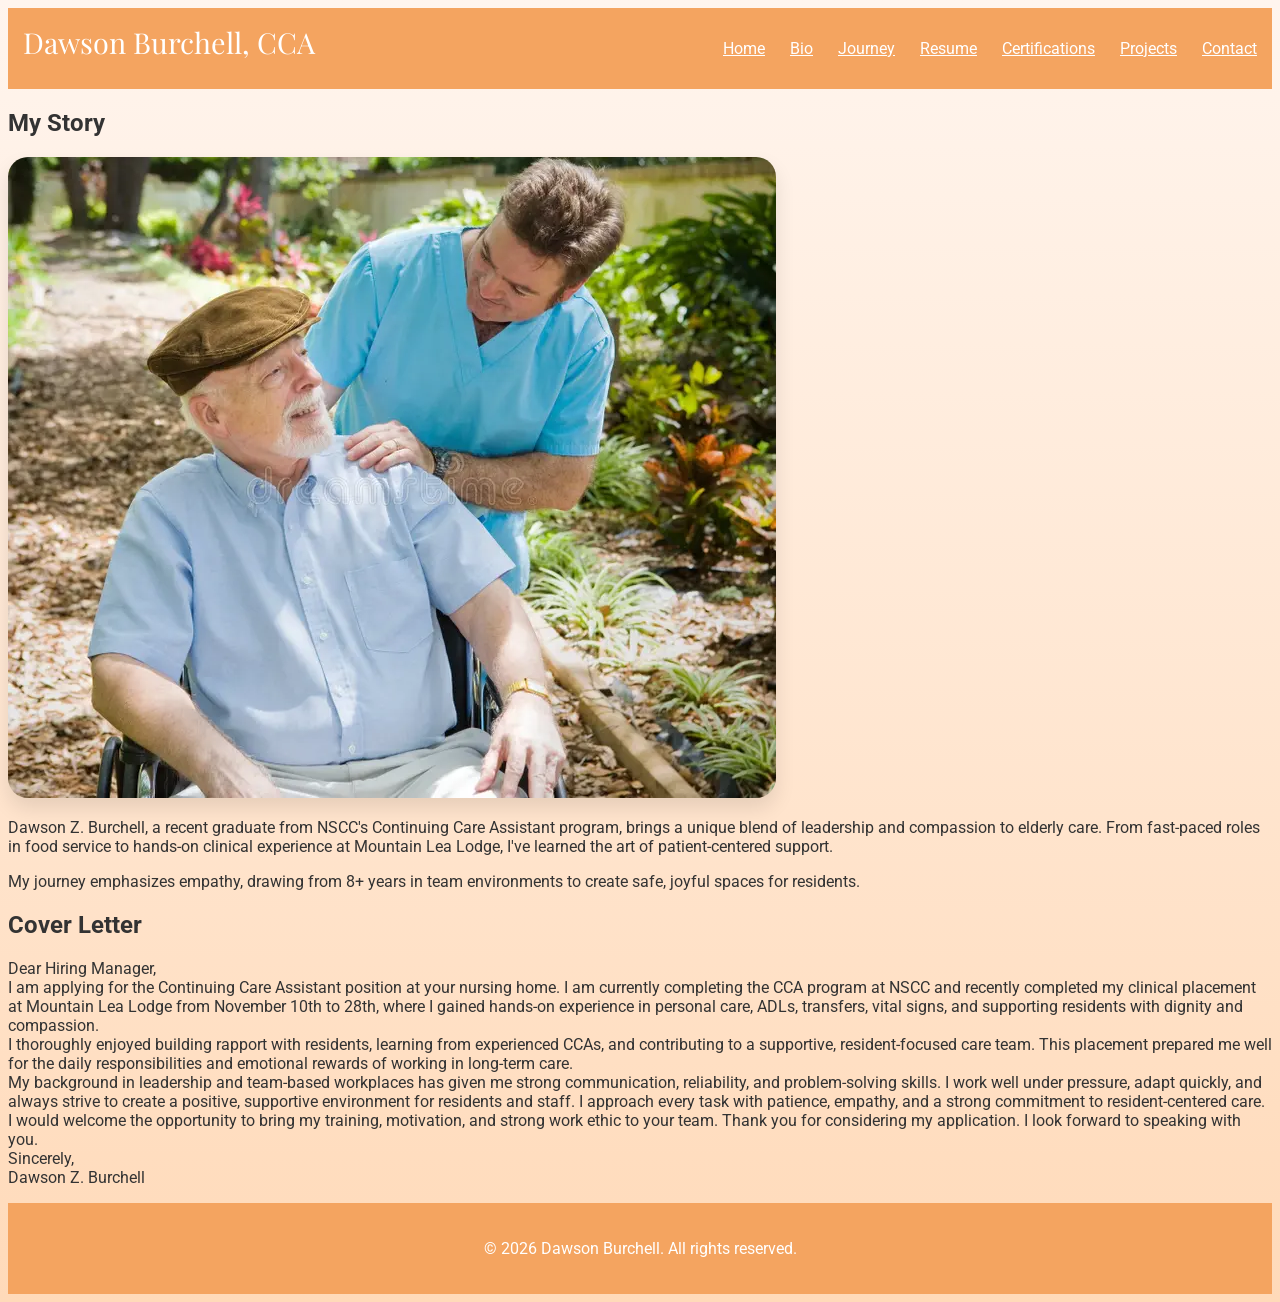
==== DawsonBurchellPortfolio/bio.html @ d5b029aa "initial commit" ====
<!DOCTYPE html>
<html lang="en">
<head>
    <meta charset="UTF-8">
    <meta name="viewport" content="width=device-width, initial-scale=1.0">
    <title>Bio - Dawson Burchell</title>
    <link rel="stylesheet" href="styles.css">
    <link href="https://fonts.googleapis.com/css2?family=Playfair+Display:wght@700&family=Roboto:wght@400;700&display=swap" rel="stylesheet">
</head>
<body>
    <header>
        <nav class="sticky-nav">
            <div class="logo">Dawson Burchell, CCA</div>
            <ul>
                <li><a href="index.html">Home</a></li>
                <li><a href="bio.html">Bio</a></li>
                <li><a href="journey.html">Journey</a></li>
                <li><a href="resume.html">Resume</a></li>
                <li><a href="certifications.html">Certifications</a></li>
                <li><a href="projects.html">Projects</a></li>
                <li><a href="contact.html">Contact</a></li>
            </ul>
        </nav>
    </header>
    <main>
        <section class="bio-section fade-in wave-bg">
            <h1>My Story</h1>
            <img src="images/CCA2.webp" alt="Caregiver sharing a laugh with senior" class="section-image">
            <p>Dawson Z. Burchell, a recent graduate from NSCC's Continuing Care Assistant program, brings a unique blend of leadership and compassion to elderly care. From fast-paced roles in food service to hands-on clinical experience at Mountain Lea Lodge, I've learned the art of patient-centered support.</p>
            <div class="quote-overlay">"The simple act of caring is heroic." – Edward Albert</div>
            <p>My journey emphasizes empathy, drawing from 8+ years in team environments to create safe, joyful spaces for residents.</p>
            <h2>Cover Letter</h2>
            <p>Dear Hiring Manager,<br>
I am applying for the Continuing Care Assistant position at your nursing home. I am currently completing the CCA program at NSCC and recently completed my clinical placement at Mountain Lea Lodge from November 10th to 28th, where I gained hands-on experience in personal care, ADLs, transfers, vital signs, and supporting residents with dignity and compassion.<br>
I thoroughly enjoyed building rapport with residents, learning from experienced CCAs, and contributing to a supportive, resident-focused care team. This placement prepared me well for the daily responsibilities and emotional rewards of working in long-term care.<br>
My background in leadership and team-based workplaces has given me strong communication, reliability, and problem-solving skills. I work well under pressure, adapt quickly, and always strive to create a positive, supportive environment for residents and staff. I approach every task with patience, empathy, and a strong commitment to resident-centered care.<br>
I would welcome the opportunity to bring my training, motivation, and strong work ethic to your team. Thank you for considering my application. I look forward to speaking with you.<br>
Sincerely,<br>Dawson Z. Burchell</p>
        </section>
    </main>
    <footer>
        <p>&copy; 2026 Dawson Burchell. All rights reserved.</p>
    </footer>
    <script src="script.js"></script>
</body>
</html>
---- DawsonBurchellPortfolio/styles.css ----
/* Base */
* { box-sizing: border-box; }
body { font-family: 'Roboto', sans-serif; background: linear-gradient(#FFF5EE, #FFDAB9); color: #333; }

/* Nav */
.sticky-nav { position: sticky; top: 0; background: #F4A460; padding: 15px; display: flex; justify-content: space-between; z-index: 100; }
.logo { font-family: 'Playfair Display'; color: white; font-size: 1.8em; }
.sticky-nav ul { display: flex; list-style: none; }
.sticky-nav li { margin-left: 25px; }
.sticky-nav a { color: white; transition: color 0.3s; }
.sticky-nav a:hover { color: #FFF5EE; }

/* Hero & Waves */
.hero { height: 100vh; display: flex; align-items: center; justify-content: center; position: relative; overflow: hidden; }
.hero-img { position: absolute; top: 0; left: 0; width: 100%; height: 100%; object-fit: cover; opacity: 0.8; }
.hero-content { text-align: center; z-index: 1; color: #333; background: rgba(255, 245, 238, 0.7); padding: 40px; border-radius: 20px; box-shadow: 0 10px 20px rgba(0,0,0,0.1); }
.wave-bg { background: url('data:image/svg+xml;utf8,<svg xmlns="http://www.w3.org/2000/svg" viewBox="0 0 1440 320"><path fill="#FFDAB9" fill-opacity="0.5" d="M0,160L48,138.7C96,117,192,75,288,85.3C384,96,480,160,576,181.3C672,203,768,181,864,154.7C960,128,1056,96,1152,85.3C1248,75,1344,85,1392,90.7L1440,96L1440,320L1392,320C1344,320,1248,320,1152,320C1056,320,960,320,864,320C768,320,672,320,576,320C480,320,384,320,288,320C192,320,96,320,48,320L0,320Z"></path></svg>') bottom no-repeat; background-size: cover; animation: wave 10s linear infinite; }
@keyframes wave { 0% { background-position: 0; } 100% { background-position: -1440px; } }

/* Timeline */
.timeline { position: relative; max-width: 1200px; margin: 50px auto; }
.timeline::after { content: ''; position: absolute; width: 6px; background: #F4A460; top: 0; bottom: 0; left: 50%; }
.timeline-item { padding: 10px 40px; position: relative; background: inherit; width: 50%; }
.timeline-item:nth-child(odd) { left: 0; text-align: right; }
.timeline-item:nth-child(even) { left: 50%; }
.timeline-content { padding: 20px; background: #FFF5EE; border-radius: 10px; box-shadow: 0 5px 10px rgba(0,0,0,0.1); position: relative; }
.timeline-item::before { content: ''; position: absolute; width: 20px; height: 20px; border-radius: 50%; background: #D2691E; top: 20px; }
.timeline-item:nth-child(odd)::before { right: -13px; }
.timeline-item:nth-child(even)::before { left: -13px; }

/* Skill Bubbles */
.skill-bubbles { display: flex; flex-wrap: wrap; justify-content: center; }
.bubble { background: #FFDAB9; border-radius: 50%; width: 100px; height: 100px; margin: 10px; display: flex; align-items: center; justify-content: center; text-align: center; transition: transform 0.3s, background 0.3s; cursor: pointer; }
.bubble:hover { transform: scale(1.2); background: #F4A460; }
.bubble::after { content: attr(data-info); position: absolute; bottom: -50px; left: 0; width: 200px; background: #FFF5EE; padding: 10px; border-radius: 10px; opacity: 0; transition: opacity 0.3s; }
.bubble:hover::after { opacity: 1; }

/* Flip Cards & Carousel */
.carousel { display: flex; overflow-x: auto; gap: 20px; }
.flip-card { perspective: 1000px; width: 300px; height: 400px; }
.flip-card-inner { position: relative; width: 100%; height: 100%; transition: transform 0.6s; transform-style: preserve-3d; }
.flip-card:hover .flip-card-inner { transform: rotateY(180deg); }
.flip-card-front, .flip-card-back { position: absolute; width: 100%; height: 100%; backface-visibility: hidden; }
.flip-card-back { transform: rotateY(180deg); background: #F4A460; color: white; display: flex; align-items: center; justify-content: center; }
.flip-card-front embed { width: 100%; height: 100%; border: none; }

/* Quotes */
.quote-overlay { position: absolute; top: 20px; right: 20px; background: rgba(255, 218, 185, 0.8); padding: 15px; border-radius: 10px; font-style: italic; animation: float 3s ease-in-out infinite; }
@keyframes float { 0%, 100% { transform: translateY(0); } 50% { transform: translateY(-10px); } }

/* Other */
.section-image { max-width: 100%; border-radius: 20px; box-shadow: 0 10px 20px rgba(0,0,0,0.1); }
form { max-width: 600px; margin: auto; }
input, textarea { border: 1px solid #F4A460; border-radius: 10px; padding: 10px; width: 100%; }
button { background: #D2691E; color: white; border: none; padding: 15px; border-radius: 10px; cursor: pointer; }
footer { background: #F4A460; color: white; text-align: center; padding: 20px; }

/* Animations & Responsive */
.fade-in { opacity: 0; transition: opacity 1s; }
.fade-in.visible { opacity: 1; }
.parallax img { transform: translateY(calc(var(--scroll) * -0.2)); }
@media (max-width: 768px) { .timeline-item { width: 100%; left: 0 !important; text-align: left; } .timeline::after { left: 31px; } .timeline-item::before { left: 20px !important; } }
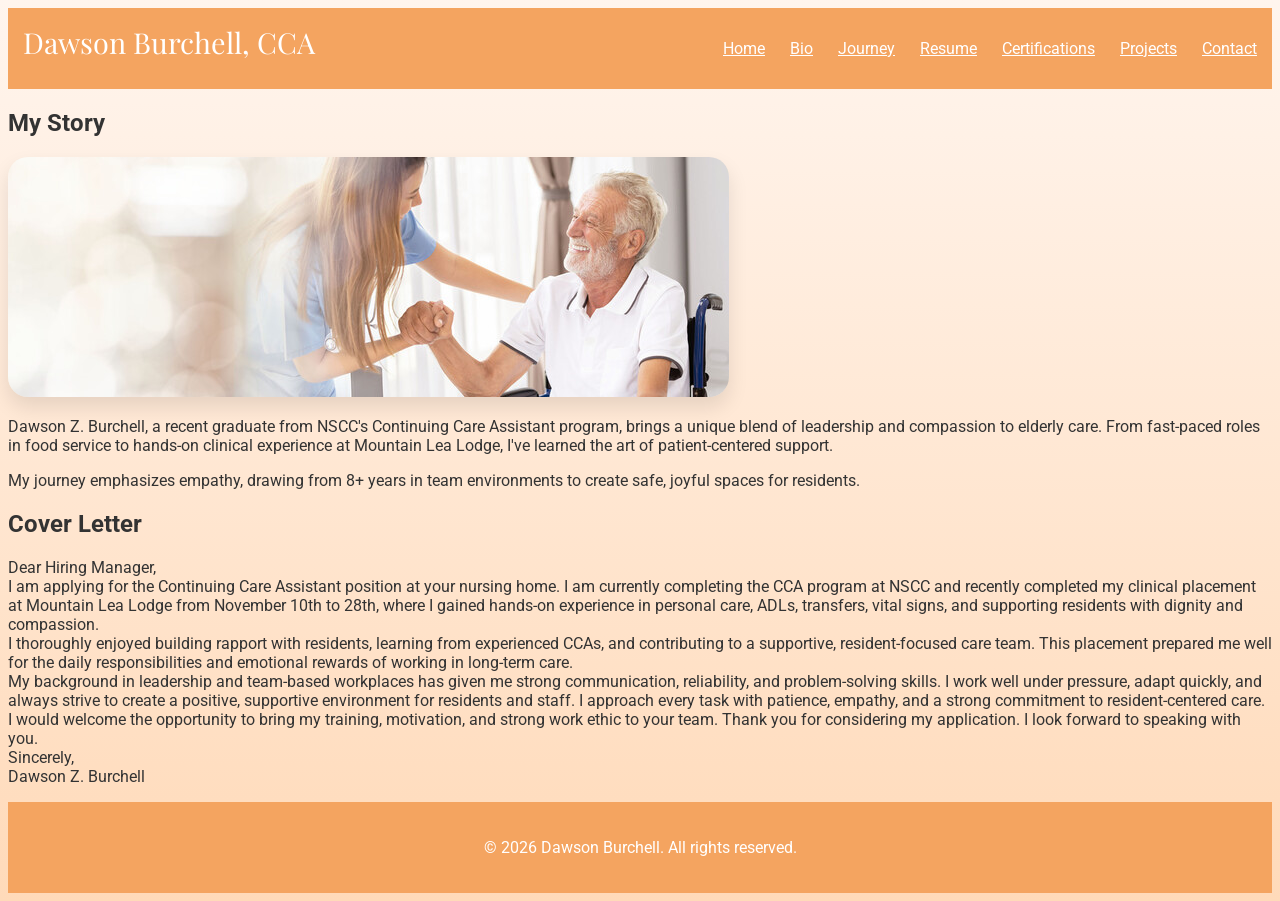
==== commit 08bb0d3a: "NEW Portfolio for Dawson" ====
--- a/DawsonBurchellPortfolio/bio.html
+++ b/DawsonBurchellPortfolio/bio.html
@@ -25,7 +25,7 @@
     <main>
         <section class="bio-section fade-in wave-bg">
             <h1>My Story</h1>
-            <img src="images/CCA2.webp" alt="Caregiver sharing a laugh with senior" class="section-image">
+            <img src="images/CCA9.jpg" alt="Caregiver sharing a laugh with senior" class="section-image">
             <p>Dawson Z. Burchell, a recent graduate from NSCC's Continuing Care Assistant program, brings a unique blend of leadership and compassion to elderly care. From fast-paced roles in food service to hands-on clinical experience at Mountain Lea Lodge, I've learned the art of patient-centered support.</p>
             <div class="quote-overlay">"The simple act of caring is heroic." – Edward Albert</div>
             <p>My journey emphasizes empathy, drawing from 8+ years in team environments to create safe, joyful spaces for residents.</p>
--- a/DawsonBurchellPortfolio/styles.css
+++ b/DawsonBurchellPortfolio/styles.css
@@ -37,12 +37,16 @@
 
 /* Flip Cards & Carousel */
 .carousel { display: flex; overflow-x: auto; gap: 20px; }
-.flip-card { perspective: 1000px; width: 300px; height: 400px; }
+.flip-card { perspective: 1000px; width: 400px; height: 300px; } /* Landscape orientation */
 .flip-card-inner { position: relative; width: 100%; height: 100%; transition: transform 0.6s; transform-style: preserve-3d; }
 .flip-card:hover .flip-card-inner { transform: rotateY(180deg); }
 .flip-card-front, .flip-card-back { position: absolute; width: 100%; height: 100%; backface-visibility: hidden; }
-.flip-card-back { transform: rotateY(180deg); background: #F4A460; color: white; display: flex; align-items: center; justify-content: center; }
-.flip-card-front embed { width: 100%; height: 100%; border: none; }
+.flip-card-front img { width: 100%; height: 100%; object-fit: contain; } /* Fit landscape images */
+.flip-card-back { transform: rotateY(180deg); background: #F4A460; color: white; display: flex; align-items: center; justify-content: center; text-align: center; padding: 10px; }
+
+/* Brochure Container */
+.brochure-container { display: flex; justify-content: space-around; margin: 20px 0; }
+.brochure-container img { width: 45%; padding: 10px; background: #FFF5EE; border-radius: 10px; box-shadow: 0 5px 10px rgba(0,0,0,0.1); }
 
 /* Quotes */
 .quote-overlay { position: absolute; top: 20px; right: 20px; background: rgba(255, 218, 185, 0.8); padding: 15px; border-radius: 10px; font-style: italic; animation: float 3s ease-in-out infinite; }
@@ -59,4 +63,4 @@
 .fade-in { opacity: 0; transition: opacity 1s; }
 .fade-in.visible { opacity: 1; }
 .parallax img { transform: translateY(calc(var(--scroll) * -0.2)); }
-@media (max-width: 768px) { .timeline-item { width: 100%; left: 0 !important; text-align: left; } .timeline::after { left: 31px; } .timeline-item::before { left: 20px !important; } }+@media (max-width: 768px) { .timeline-item { width: 100%; left: 0 !important; text-align: left; } .timeline::after { left: 31px; } .timeline-item::before { left: 20px !important; } .brochure-container { flex-direction: column; } .brochure-container img { width: 100%; margin-bottom: 20px; } }
